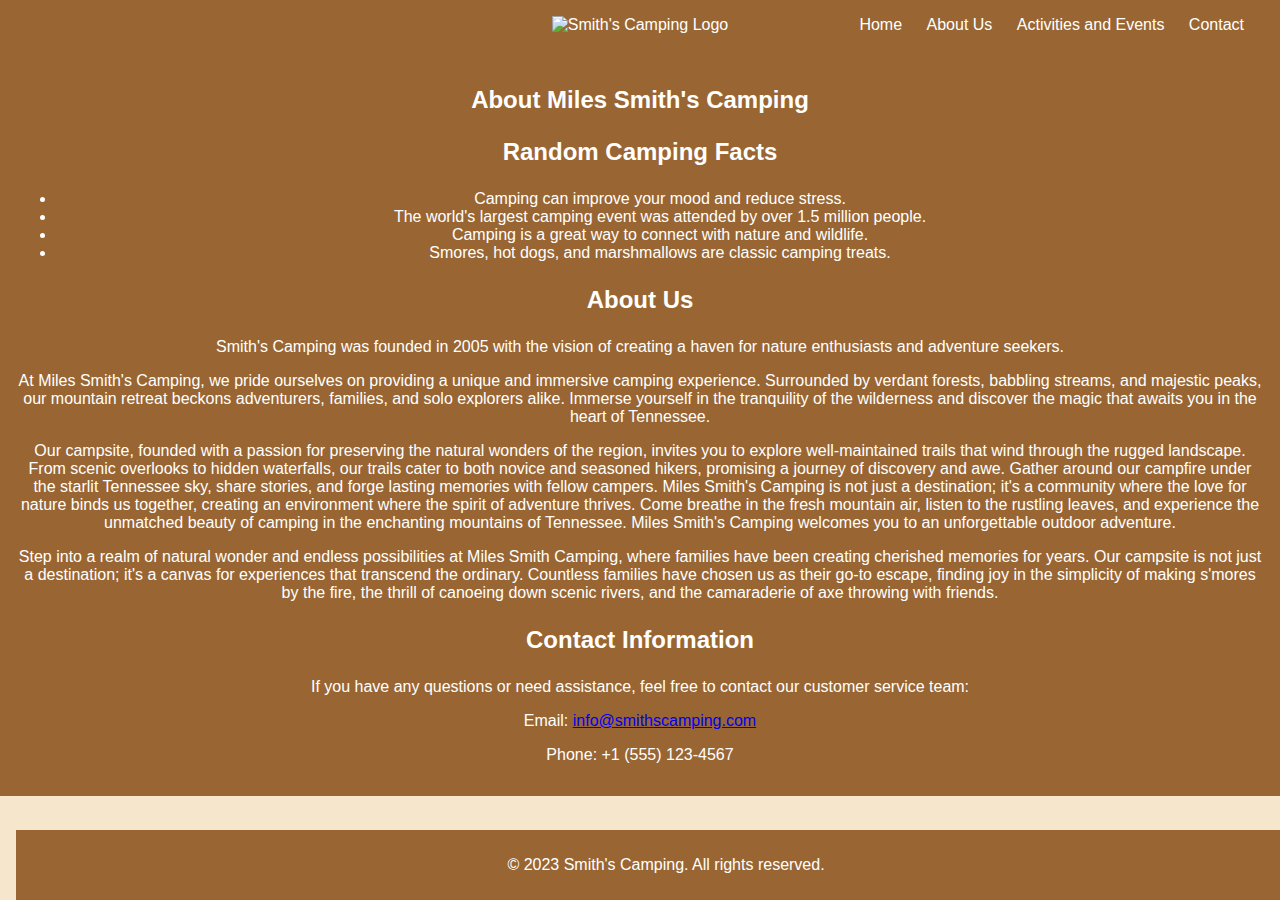
==== about.html @ 38927eca "Add files via upload" ====
<!DOCTYPE html>
<html lang="en">

<head>
    <meta charset="UTF-8">
    <meta name="viewport" content="width=device-width, initial-scale=1.0">
    <link rel="stylesheet" href="final.css">
    <title>About Us - Smith's Camping</title>
</head>

<body>

    <header>
        <img src="logo copy.jpeg" alt="Smith's Camping Logo">
        <nav>
            <ul>
                <li><a href="index.html">Home</a></li>
                <li><a href="about.html">About Us</a></li>
                <li><a href="activities.html">Activities and Events</a></li>
                <li><a href="contact.html">Contact</a></li>
            </ul>
        </nav>
    </header>

<body>

    <header>
        
       <p><h2>About Miles Smith's Camping</h2>
            <link rel="stylesheet" href="styles.css">


        <h3>Random Camping Facts</h3>
        <ul>
            <li>Camping can improve your mood and reduce stress.</li>
            <li>The world's largest camping event was attended by over 1.5 million people.</li>
            <li>Camping is a great way to connect with nature and wildlife.</li>
            <li>Smores, hot dogs, and marshmallows are classic camping treats.</li>
        </ul>
<h3>About Us</h3>
        <p>Smith's Camping was founded in 2005 with the vision of creating a haven for nature enthusiasts and adventure seekers.</p>
        <p>At Miles Smith's Camping, we pride ourselves on providing a unique and immersive camping experience. Surrounded by verdant forests, babbling streams, and majestic peaks, our mountain retreat beckons adventurers, families, and solo explorers alike. Immerse yourself in the tranquility of the wilderness and discover the magic that awaits you in the heart of Tennessee.</p>
        Our campsite, founded with a passion for preserving the natural wonders of the region, invites you to explore well-maintained trails that wind through the rugged landscape. From scenic overlooks to hidden waterfalls, our trails cater to both novice and seasoned hikers, promising a journey of discovery and awe.
        Gather around our campfire under the starlit Tennessee sky, share stories, and forge lasting memories with fellow campers. Miles Smith's Camping is not just a destination; it's a community where the love for nature binds us together, creating an environment where the spirit of adventure thrives.
        Come breathe in the fresh mountain air, listen to the rustling leaves, and experience the unmatched beauty of camping in the enchanting mountains of Tennessee. Miles Smith's Camping welcomes you to an unforgettable outdoor adventure.
        <p>Step into a realm of natural wonder and endless possibilities at Miles Smith Camping, where families have been creating cherished memories for years. Our campsite is not just a destination; it's a canvas for experiences that transcend the ordinary. Countless families have chosen us as their go-to escape, finding joy in the simplicity of making s'mores by the fire, the thrill of canoeing down scenic rivers, and the camaraderie of axe throwing with friends.</p>
        <h3>Contact Information</h3>
        <p>If you have any questions or need assistance, feel free to contact our customer service team:</p>
        <p>Email: <a href="mailto:info@smithscamping.com">info@smithscamping.com</a></p>
        <p>Phone: +1 (555) 123-4567</p>
    </section>

    <footer>
        <p>&copy; 2023 Smith's Camping. All rights reserved.</p>
    </footer>

</body>
</html>
---- final.css ----
body {
    font-family: 'Roboto', sans-serif;
    margin: 0;
    padding: 0;
    background-color: #f5e6cc; /* Light tan color */
}

header {
    background-color: #996633; /* Darker tan for the header */
    color: white;
    padding: 1em;
    text-align: center;
    position: relative;
}

h1, h2, h3 {
    font-size: 1.5em; /* Increase font size for all headers */
}

nav {
    position: absolute;
    top: 50%;
    right: 1em;
    transform: translateY(-50%);
}

nav ul {
    list-style: none;
    padding: 0;
}

nav li {
    display: inline;
    margin-right: 20px;
}

nav a {
    text-decoration: none;
    color: white;
}

#hero {
    background-image: url('camping.jpg'); /* Add your image path here */
    background-size: cover;
    color: white;
    text-align: center;
    padding: 100px;
    position: relative;
}

#hero img {
    position: absolute;
    top: 12px;
    left: 12px;
    width: 230px; /* Adjust the width as needed */
    height: auto; /* Maintain aspect ratio */
}

footer {
    background-color: #996633; /* Darker tan for the footer */
    color: white;
    text-align: center;
    padding: 10px;
    position: fixed;
    bottom: 0;
    width: 100%;
}
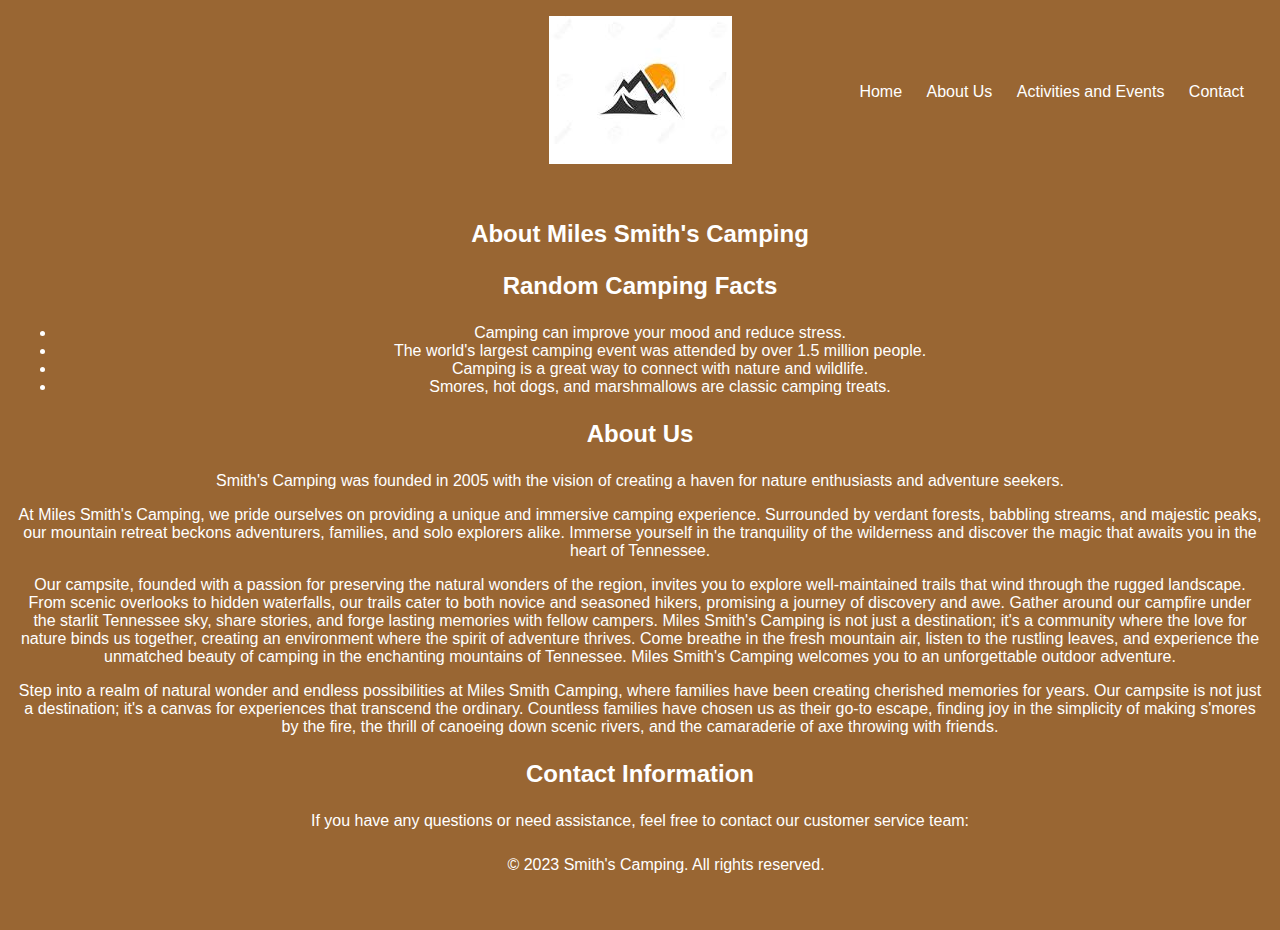
==== commit b62b2349: "Update about.html" ====
--- a/about.html
+++ b/about.html
@@ -11,7 +11,7 @@
 <body>
 
     <header>
-        <img src="logo copy.jpeg" alt="Smith's Camping Logo">
+        <img src="logo copy 2.jpeg" alt="Smith's Camping Logo">
         <nav>
             <ul>
                 <li><a href="index.html">Home</a></li>
@@ -55,4 +55,4 @@
     </footer>
 
 </body>
-</html>+</html>
